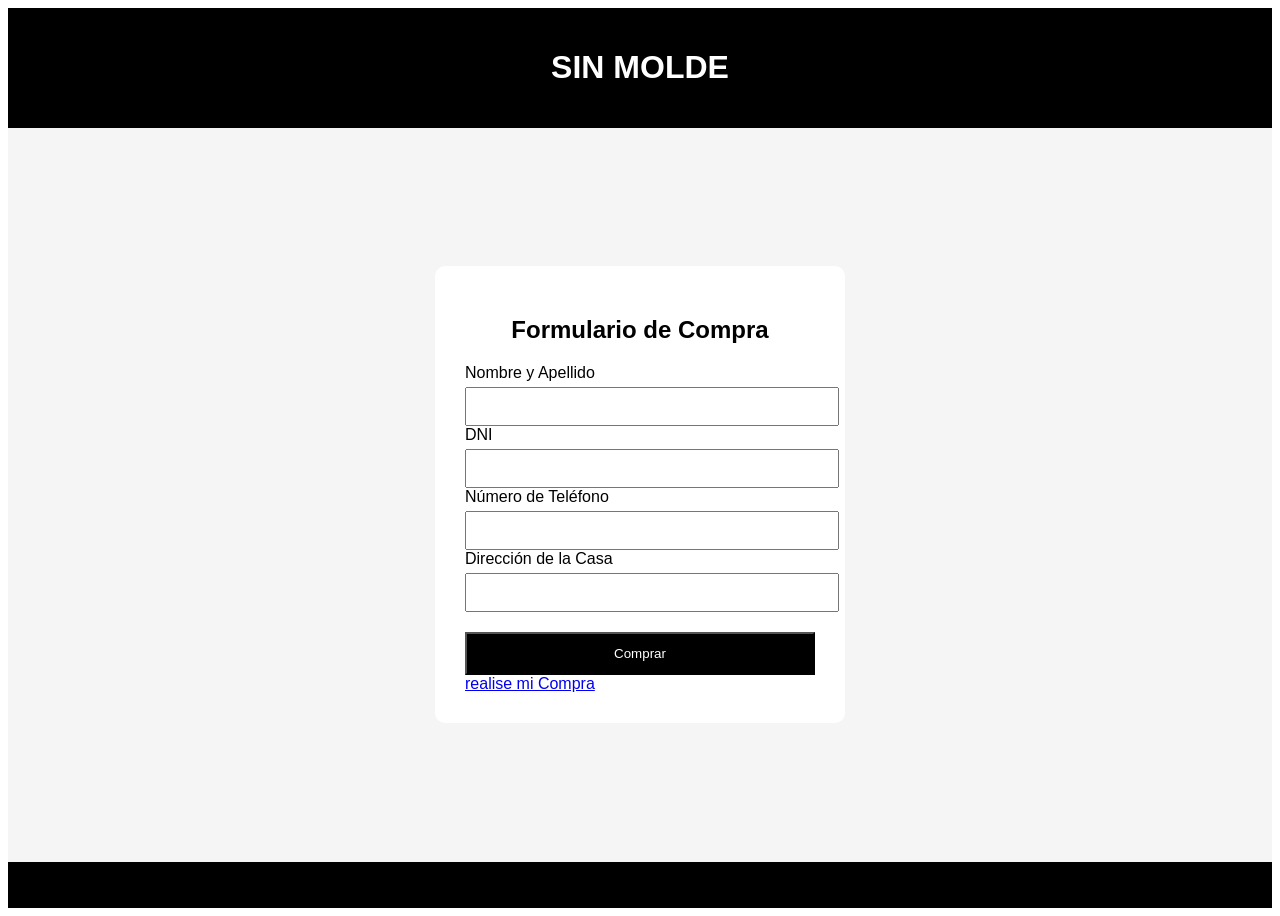
==== fomularo.html @ b1fce6a2 "cambio" ====
<!DOCTYPE html>
<html lang="en">
<head>
    <meta charset="UTF-8">
    <meta name="viewport" content="width=device-width, initial-scale=1.0">
    <title>Document</title>
    <link rel="stylesheet" href="formulari.css">
</head>
<body>
    
<header>
    <h1>SIN MOLDE</h1>
</header>

<main>
    <form>
        <h2>Formulario de Compra</h2>

        <label>Nombre y Apellido</label>
        <input type="text" required>

        <label>DNI</label>
        <input type="number" required>

        <label>Número de Teléfono</label>
        <input type="tel" required>

        <label>Dirección de la Casa</label>
        <input type="text" required>

        <button type="submit">Comprar</button>
        <a href="./index.html">realise mi Compra</a>
    </form>
</main>

<footer>
    <p></p>
</footer>

</body>
</html>
---- formulari.css ----
body{
min-height:100vh;
display:flex;
flex-direction:column;
font-family:Arial, sans-serif;
}

header{
background:black;
color:white;
text-align:center;
padding:20px;
}

main{
flex:1;
display:flex;
justify-content:center;
align-items:center;
padding:20px;
background:#f5f5f5;
}

form{
background:white;
padding:30px;
border-radius:10px;
width:350px;
}

h2{
text-align:center;
margin-bottom:20px;
}

label{
margin-top:10px;
gap: 20px;
}

input{
width:100%;
padding:10px;
margin-top:5px;
}

button{
width:100%;
padding:12px;
margin-top:20px;
background:black;
color:white;
}
a{
    display: ;
}

footer{
background:black;
color:white;
text-align:center;
padding:15px;
}
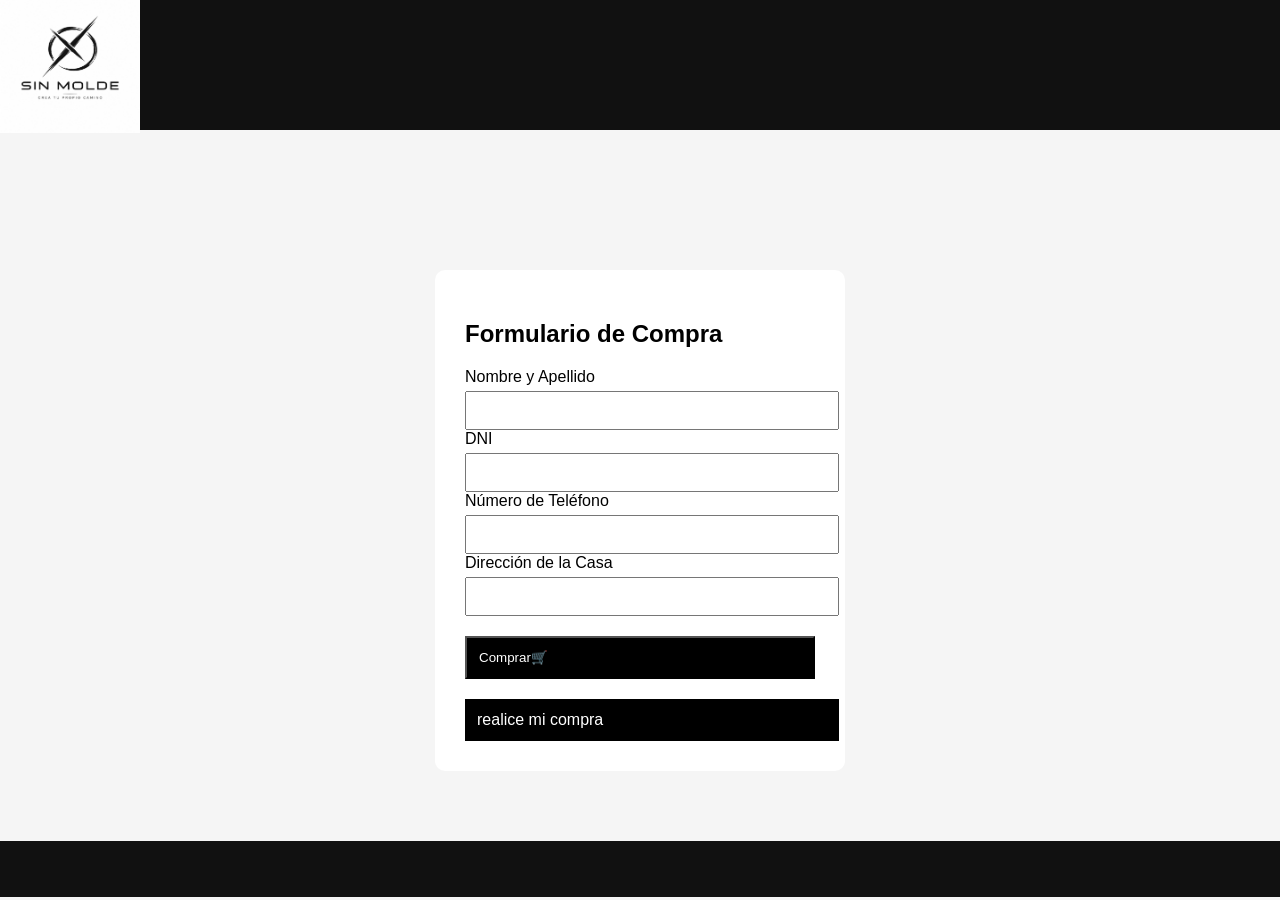
==== commit 5e4e44c2: "modifique la compra" ====
--- a/fomularo.html
+++ b/fomularo.html
@@ -4,17 +4,19 @@
     <meta charset="UTF-8">
     <meta name="viewport" content="width=device-width, initial-scale=1.0">
     <title>Document</title>
-    <link rel="stylesheet" href="formulari.css">
+    <link rel="stylesheet" href="./estilos.CSS">
 </head>
 <body>
     
 <header>
-    <h1>SIN MOLDE</h1>
+    <div class="logo">
+      <a href="./index.html"><img src="./img/img_sinmol.jpeg" alt="Logo"></a>
+    </div>
 </header>
 
-<main>
+<main class="main-from">
     <form>
-        <h2>Formulario de Compra</h2>
+        <h2 class="h2de">Formulario de Compra</h2>
 
         <label>Nombre y Apellido</label>
         <input type="text" required>
@@ -28,8 +30,8 @@
         <label>Dirección de la Casa</label>
         <input type="text" required>
 
-        <button type="submit">Comprar</button>
-        <a href="./index.html">realise mi Compra</a>
+        <button type="submit" class="boton-formula">Comprar🛒</button>
+        <a class="antor" href="./index.html">realice mi compra</a>
     </form>
 </main>
 
--- a/estilos.CSS
+++ b/estilos.CSS
@@ -0,0 +1,200 @@
+/* BODY */
+body {
+  margin: 0;
+  padding: 0;
+  font-family: Arial, Helvetica, sans-serif;
+  background: #f5f5f5;
+}
+
+/* HEADER */
+header {
+  width: 100%;
+  height: 130px;
+  background: #111;
+  display: flex;
+  justify-content: space-between;
+  align-items: center;
+  top: 0;
+  left: 0;
+}
+
+/* LOGO */
+.logo img {
+  width: 140px;
+}
+
+/* NAV */
+nav {
+  display: flex;
+  gap: 10px;
+padding: 15px;
+}
+
+/* LINKS */
+nav a {
+  color: white;
+  text-decoration: none;
+  font-size: 18px;
+  transition: 0.3s;
+}
+
+nav a:hover {
+  color: gray;
+}
+
+/* MAIN */
+main {
+  margin-top: 120px;
+  display: flex;
+  flex-direction: row;
+  align-items: center;
+  justify-content: center;
+}
+
+/* HERO */
+.hero {
+  display: flex;
+  flex-direction: column;
+  align-items: center;
+}
+
+.hero h1 {
+  font-size: 50px;
+}
+
+.hero p {
+  font-size: 20px;
+}
+
+/* PRODUCTOS */
+.productos {
+  padding: 40px;
+}
+
+.card {
+  width: 300px;
+  background: white;
+  padding: 20px;
+  border-radius: 10px;
+}
+
+.card img {
+  width: 100%;
+  border-radius: 10px;
+}
+
+/* FOOTER */
+footer {
+  background: #111;
+  color: white;
+  text-align: center;
+  padding: 20px;
+  margin-top: 50px;
+}
+
+footer img {
+  height: 50px;
+}
+
+
+/* header */
+
+/* main */
+main img {
+  width: 300px;
+  background: rgb(247, 247, 247);
+  padding: 30px;
+  border-radius: 20px;
+}
+
+/* todos los archivos */
+.tablaboto {
+  margin-top: 20px;
+  display: flex;
+  flex-direction: column;
+  align-items: center;
+}
+
+table td {
+  padding: 8px;
+  text-align: center;
+  border: solid 2px;
+}
+
+button {
+  display: flex;
+  background-color: rgb(0, 0, 0);
+  color: #f5f5f5;
+  transition: 0.4s;
+}
+
+button :hover {
+  transform: scale(1.1);
+}
+
+.lol {
+  display: flex;
+  flex-direction: row;
+  align-items: center;
+}
+
+/*heeder del formulario*/
+.cabeza {
+  background: black;
+  color: white;
+  text-align: center;
+  padding: 20px;
+}
+
+/*main fromulario*/
+.main-from {
+  flex: 1;
+  display: flex;
+  justify-content: center;
+  align-items: center;
+  padding: 20px;
+  background: #f5f5f5;
+}
+
+/*fromulario*/
+form {
+  background: white;
+  padding: 30px;
+  border-radius: 10px;
+  width: 350px;
+}
+
+label {
+  margin-top: 10px;
+  gap: 20px;
+}
+
+input {
+  width: 100%;
+  padding: 10px;
+  margin-top: 5px;
+}
+
+/*boton de fromulario*/
+.boton-formula{
+  width: 100%;
+  padding: 12px;
+  margin-top: 20px;
+  background: black;
+  color: white;
+}
+.antor{
+  width: 100%;
+  padding: 12px;
+  margin-top: 20px;
+  background: black;
+  color: white;
+  display: flex;
+  text-decoration: none;
+  text-align: center;
+}
+/*modificacion de anchor*/
+.adepro{
+text-decoration: none;
+color: #f5f5f5;
+}
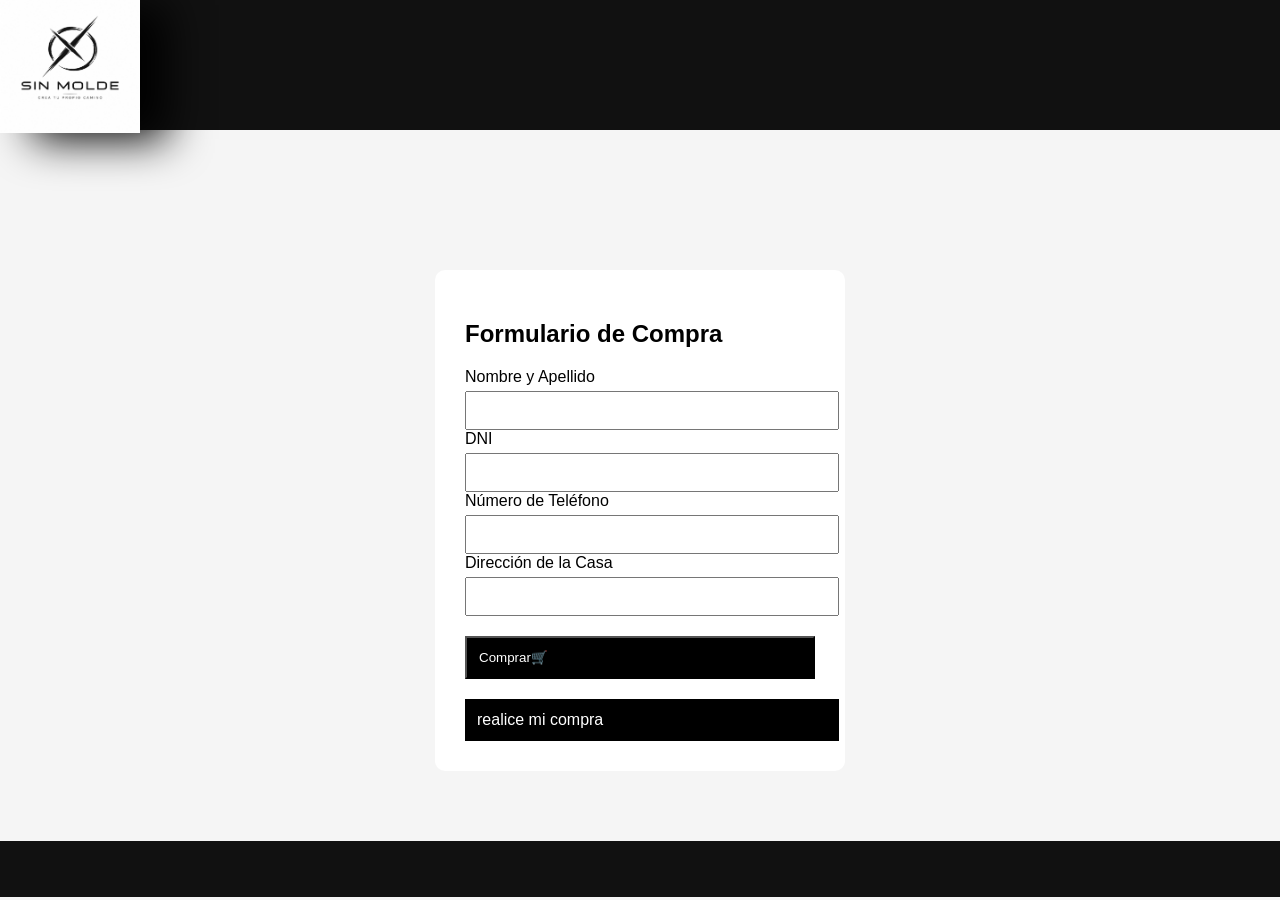
==== commit a83458d2: "elimino el css del formulario" ====
--- a/fomularo.html
+++ b/fomularo.html
@@ -13,7 +13,6 @@
       <a href="./index.html"><img src="./img/img_sinmol.jpeg" alt="Logo"></a>
     </div>
 </header>
-
 <main class="main-from">
     <form>
         <h2 class="h2de">Formulario de Compra</h2>
--- a/estilos.CSS
+++ b/estilos.CSS
@@ -21,6 +21,7 @@
 /* LOGO */
 .logo img {
   width: 140px;
+  box-shadow: 30px 9px 44px -3px rgba(0,0,0,6.1);
 }
 
 /* NAV */
